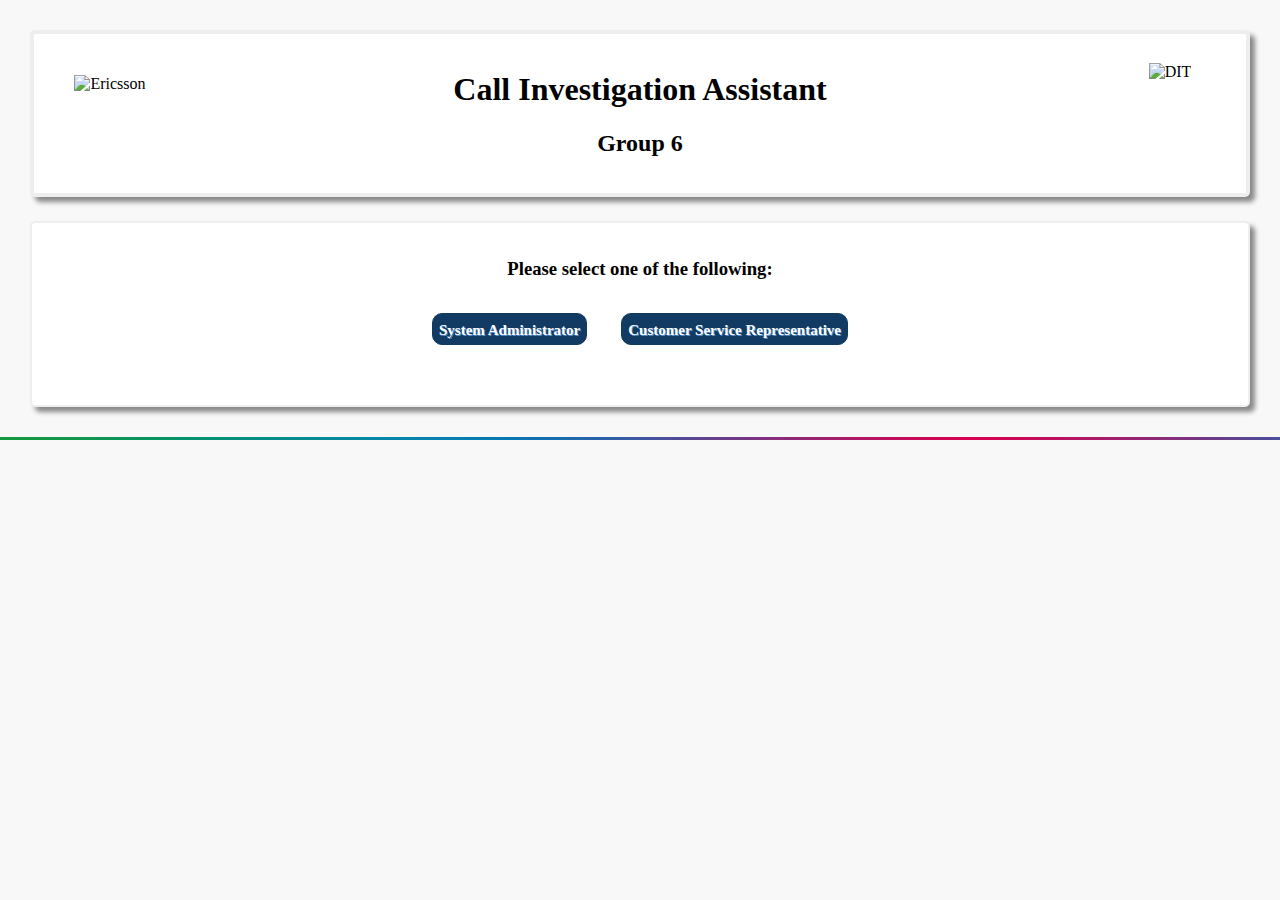
==== org.dt340a.group6.sprint1/WebContent/index.html @ 4a7436a9 "base line -- dynamic web project -- first commit" ====
<!DOCTYPE html PUBLIC "-//W3C//DTD HTML 4.01 Transitional//EN" "http://www.w3.org/TR/html4/loose.dtd">
<html>
 <head>
        <title>Dt340a - Group 6</title>
       
        <link rel="icon" type="image/ico" href="http://www.ericsson.com/favicon.ico"/>
        <link rel="stylesheet" type="text/css" href="css/mystyle.css">
        <meta http-equiv="Content-Type" content="text/html; charset=UTF-8">
        
</head>


    <body>
        <div id="container">
        
            <div id="heading-container">
            
                <div id="eir-image"> 
                    <img alt="Ericsson" src="http://www.ericsson.com/shared/eipa/images/elogo.png">   
                </div> 
            
                
                <div id="dit-image"> 
                     <img alt="DIT" src="http://www.dit.ie/media/styleimages/dit_crest.gif" width="90px" height="90px">  
                </div> 
               
                
                <h1>Call Investigation Assistant</h1> 
                <h2>Group 6</h2> 
              
           
            </div>
            
            <div id="home-container" >    
                  <h3>Please select one of the following: </h3>
              
                <a href="sysAdmin.html"  ><button class='button'>System Administrator</button></a>
                <a href="customerServiceRep.html"  ><button class='button'>Customer Service Representative</button></a>
                
            </div>
        </div>
        
        <div id="eric-multi">
            <img src="images/ebottomgrad.jpg" >
        </div>
    
    </body>

</html>
---- org.dt340a.group6.sprint1/WebContent/css/mystyle.css ----
/* 
    Document   : mycss
    Created on : 11-Feb-2014, 20:12:30
    Author     : deemoshea
    Description:
        Purpose of the stylesheet follows.
*/
#inner-container {
   
    background: none repeat scroll 0 0 #FFFFFF;
    border: 2px solid #EEEEEE;
    box-shadow: 5px 5px 5px #888888;
    border-radius: 5px;
    float: none;
    margin: 0 0 1.5em !important;
    overflow: hidden;
    padding: 1em;
    width: auto; 
}

#home-container {
   
    background: none repeat scroll 0 0 #FFFFFF;
    border: 2px solid #EEEEEE;
    box-shadow: 5px 5px 5px #888888;
    border-radius: 5px;
    float: none;
    margin: 0 0 1.5em !important;
    overflow: hidden;
    padding: 1em;
    width: auto;
    height: 150px;
    text-align: center;
    
}
#upload-container {
   
    background: none repeat scroll 0 0 #FFFFFF;
    border: 2px solid #EEEEEE;
    box-shadow: 5px 5px 5px #888888;
    border-radius: 5px;
    float: none;
    margin: 0 0 1.5em !important;
    overflow: hidden;
    padding: 1em;
    width: auto; 
    text-align: center;
}

#heading-container {
   
    background: none repeat scroll 0 0 #FFFFFF;
    border: 4px solid #EEEEEE;
    box-shadow: 5px 5px 5px #888888;
    border-radius: 5px;
    float: none;
    margin: 0 0 1.5em !important;
    overflow: hidden;
    padding: 1em;
    width: auto;
    text-align: center;  
}


#container{
    margin: 30px;
}

body{
    background-color: #F8F8F8;
    margin:0px;
    
}

form{
  display: block;
}

root { 
    display: block;
}

#eir-image{
float:left;
width:110px;
height:90px;
margin:5px;
margin-top: 25px;
}

#dit-image{
float:right;
width:110px;
height:90px;
margin:5px;
margin-top: 13px;
}


#eric-multi{
    
    padding-bottom: 40px;
}

.submissionfield{
    
    min-width: 70%;
    border: 1px solid #113B63;
    font-size: 1em;
    padding-left: 5px;
    height: 25px;
    line-height: 17px;
    -webkit-border-radius: 10px;
    -moz-border-radius: 10px;
    border-radius: 10px;
    
}

.button {
	-moz-box-shadow: 0px 0px 0px 0px #bbdaf7;
	-webkit-box-shadow: 0px 0px 0px 0px #bbdaf7;
	box-shadow: 0px 0px 0px 0px #bbdaf7;
	background-color:#113B63;
	-webkit-border-radius: 10px;
        -moz-border-radius: 10px;
        border-radius: 10px;
	text-indent:0;
	border:1px solid #113B63;
	display:inline-block;
	color:#ffffff;
	font-family:Trebuchet MS;
	font-size:15px;
	font-weight:bold;
	font-style:normal;
	height:32px;
	line-height:30px;
	width: auto;
	text-decoration:none;
	text-align:center;
	text-shadow:1px 1px 0px #528ecc;
        margin: 15px; 
}



/*Table for incoming Data Styling*/

#customers
{
font-family:"Trebuchet MS", Arial, Helvetica, sans-serif;
width:500px;
text-align: center;
border-collapse:collapse;
margin: auto;
}
#customers td, #customers th 
{
font-size:1em;
border:1px solid #113B63;
padding:3px 7px 2px 7px;
}
#customers th 
{
font-size:1.1em;
text-align:left;
padding-top:5px;
padding-bottom:4px;
background-color:#336699;
color:#ffffff;
text-align: center;
}
#customers tr.alt td 
{
color:#000000;
background-color:#B7CFE6;
}
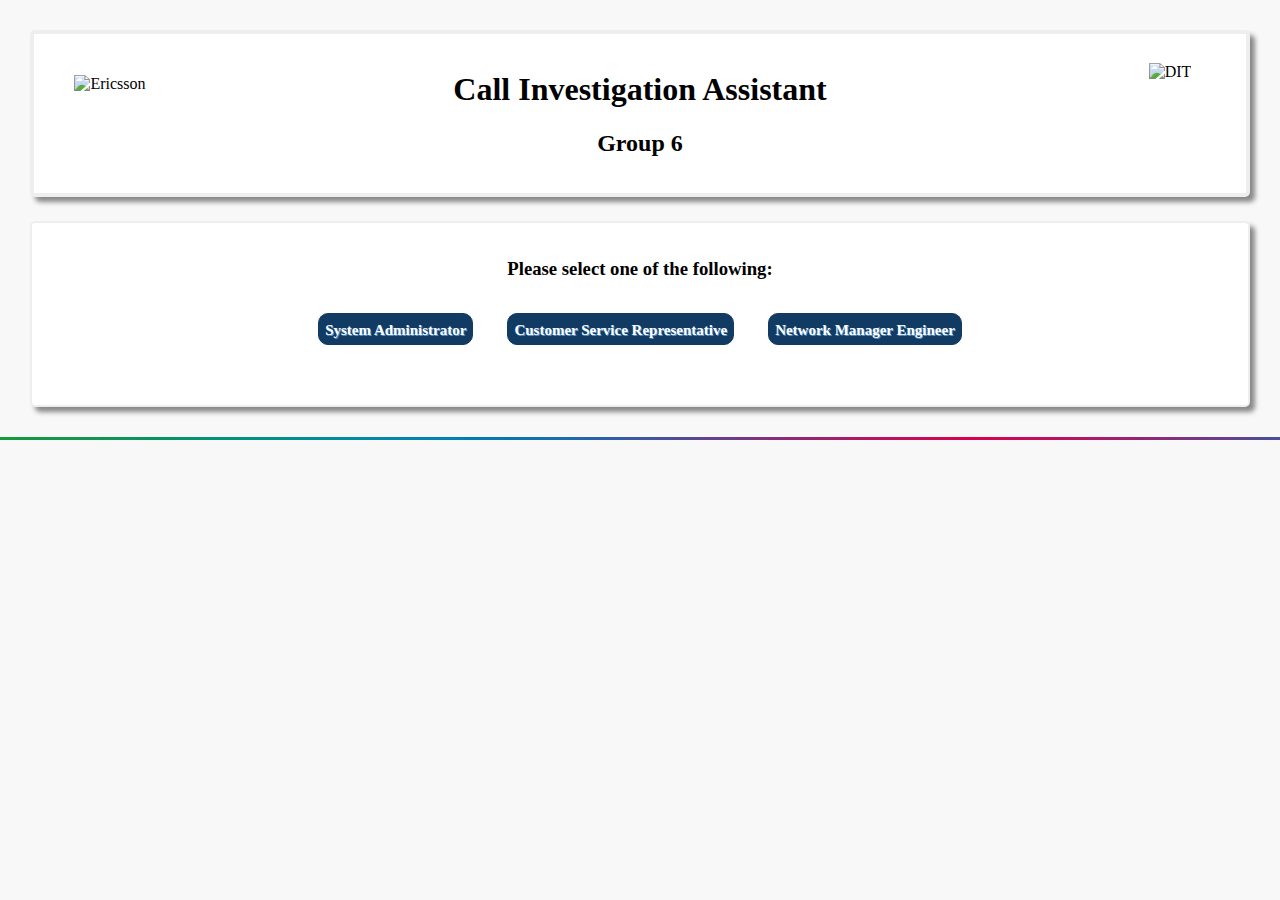
==== commit 919a8d75: "added network managment engineer button" ====
--- a/org.dt340a.group6.sprint1/WebContent/index.html
+++ b/org.dt340a.group6.sprint1/WebContent/index.html
@@ -1,49 +1,37 @@
 <!DOCTYPE html PUBLIC "-//W3C//DTD HTML 4.01 Transitional//EN" "http://www.w3.org/TR/html4/loose.dtd">
 <html>
- <head>
-        <title>Dt340a - Group 6</title>
-       
-        <link rel="icon" type="image/ico" href="http://www.ericsson.com/favicon.ico"/>
-        <link rel="stylesheet" type="text/css" href="css/mystyle.css">
-        <meta http-equiv="Content-Type" content="text/html; charset=UTF-8">
-        
-</head>
+	<head>
+		<title>Dt340a - Group 6</title>
+		<link rel="icon" type="image/ico" href="http://www.ericsson.com/favicon.ico"/>
+		<link rel="stylesheet" type="text/css" href="css/mystyle.css">
+		<meta http-equiv="Content-Type" content="text/html; charset=UTF-8">
+	</head>
 
-
-    <body>
-        <div id="container">
-        
-            <div id="heading-container">
-            
-                <div id="eir-image"> 
-                    <img alt="Ericsson" src="http://www.ericsson.com/shared/eipa/images/elogo.png">   
-                </div> 
-            
-                
-                <div id="dit-image"> 
-                     <img alt="DIT" src="http://www.dit.ie/media/styleimages/dit_crest.gif" width="90px" height="90px">  
-                </div> 
-               
-                
-                <h1>Call Investigation Assistant</h1> 
-                <h2>Group 6</h2> 
-              
-           
-            </div>
-            
-            <div id="home-container" >    
-                  <h3>Please select one of the following: </h3>
-              
-                <a href="sysAdmin.html"  ><button class='button'>System Administrator</button></a>
-                <a href="customerServiceRep.html"  ><button class='button'>Customer Service Representative</button></a>
-                
-            </div>
-        </div>
-        
-        <div id="eric-multi">
-            <img src="images/ebottomgrad.jpg" >
-        </div>
-    
-    </body>
-
+	<body>
+		<div id="container">
+			<div id="heading-container">
+				<div id="eir-image"> 
+					<img alt="Ericsson" src="http://www.ericsson.com/shared/eipa/images/elogo.png">   
+				</div> 
+				<div id="dit-image"> 
+					<img alt="DIT" src="http://www.dit.ie/media/styleimages/dit_crest.gif" width="90px" height="90px">  
+				</div> 
+				
+				<h1>Call Investigation Assistant</h1> 
+				<h2>Group 6</h2>
+			</div>
+			
+			<div id="home-container" >    
+				<h3>Please select one of the following: </h3>
+				
+				<a href="sysAdmin.html"  ><button class='button'>System Administrator</button></a>
+				<a href="CustomerServiceLanding.html"  ><button class='button'>Customer Service Representative</button></a>
+				<a href="NetworkManagerLanding.html"  ><button class='button'>Network Manager Engineer</button></a>
+				
+			</div>
+		</div>
+		<div id="eric-multi">
+			<img src="images/ebottomgrad.jpg" >
+		</div>
+	</body>
 </html>
